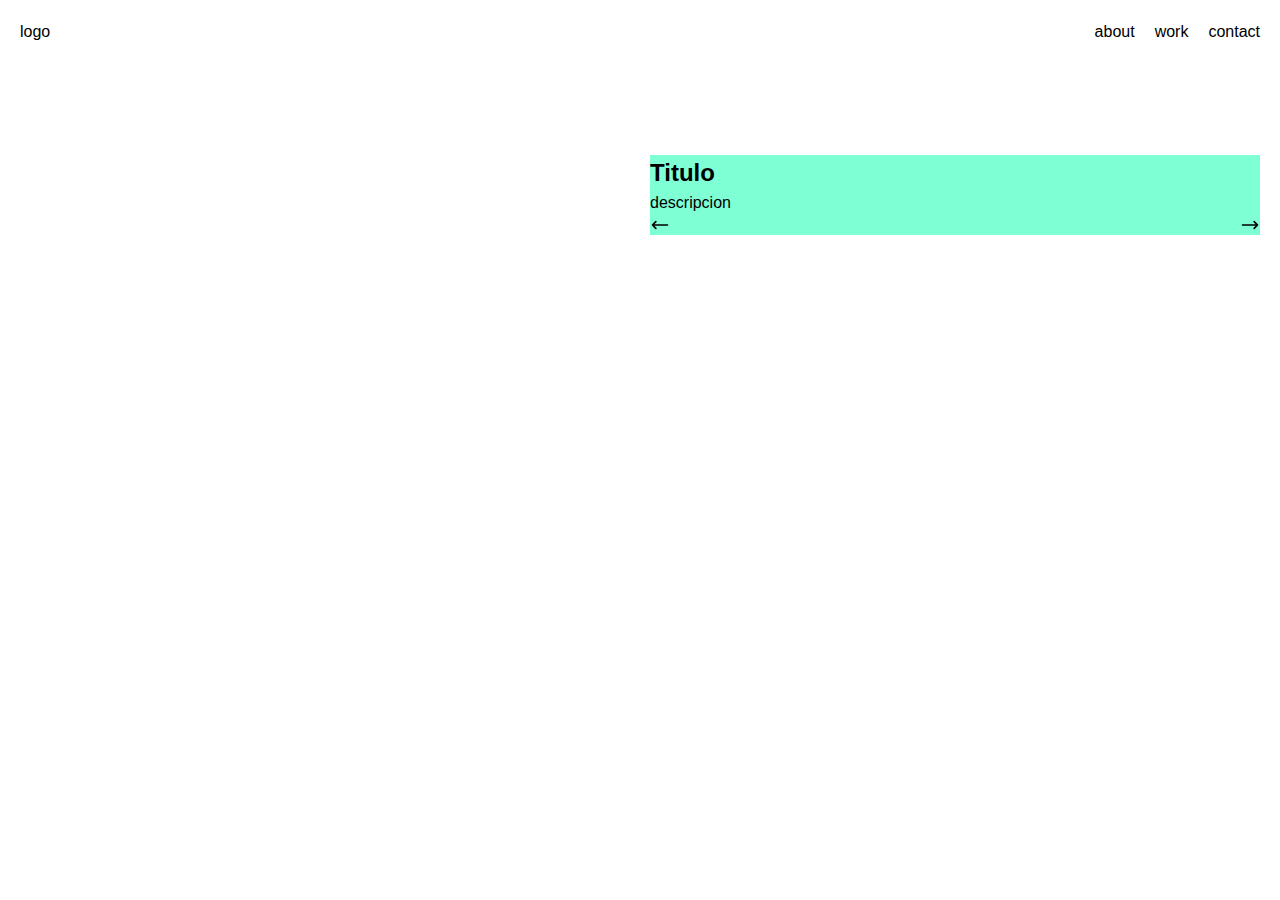
==== about.html @ 21dd71a6 "links" ====
<!DOCTYPE html>
<html lang="en">

<head>
  <meta charset="UTF-8">
  <meta http-equiv="X-UA-Compatible" content="IE=edge">
  <meta name="viewport" content="width=device-width, initial-scale=1.0">
  <title>Portafolio Sofia</title>
  <link rel="stylesheet" href="style.css">
</head>

<body>
  <ul class="menu">
    <a href="/">
      <li>logo</li>
    </a>
    <a href="./about.html">
      <li>about</li>
    </a>
    <a href="./proyecto.html">
      <li>work</li>
    </a>
    <a href="./contact.html">
      <li>contact</li>
    </a>
  </ul>
  <div class="contenedor">
    <div class="imagen">
      <img src="https://picsum.photos/600/700" alt="">
    </div>
    <div class="descripcion">
      <h2>Titulo</h2>
      <p>descripcion</p>
      <div class="next">
        <svg xmlns="http://www.w3.org/2000/svg" class="h-6 w-6" fill="none" viewBox="0 0 24 24" stroke="currentColor"
          stroke-width="2">
          <path stroke-linecap="round" stroke-linejoin="round" d="M7 16l-4-4m0 0l4-4m-4 4h18" />
        </svg>
        <svg xmlns="http://www.w3.org/2000/svg" class="h-6 w-6" fill="none" viewBox="0 0 24 24" stroke="currentColor"
          stroke-width="2">
          <path stroke-linecap="round" stroke-linejoin="round" d="M17 8l4 4m0 0l-4 4m4-4H3" />
        </svg>
      </div>

    </div>
  </div>
</body>

</html>
---- style.css ----
/* Imports - Tipografía */
@import url("https://rsms.me/inter/inter.css");
html {
  font-family: "Inter", sans-serif;
}

@supports (font-variation-settings: normal) {
  html {
    font-family: "Inter var", sans-serif;
  }
}

/* Reset */
*,
*::before,
*::after {
  box-sizing: border-box;
}

body,
h1,
h2,
h3,
h4,
h5,
p,
figure,
picture {
  margin: 0;
}

body {
  line-height: 1.5;
  min-height: 100vh;
}

ul {
  margin: 0;
  padding-inline: 0;
}

li {
  list-style: none;
}

img,
picture {
  max-width: 100%;
  display: block;
}

@media (prefers-reduced-motion: reduce) {
  *,
  *::before,
  *::after {
    animation-duration: 0.01ms !important;
    animation-iteration-count: 1 !important;
    transition-duration: 0.01ms !important;
    scroll-behaviour: auto !important;
  }
}

/* Variables */
:root {
  /* 1. Colores */
  --black: #000000;
  --white: #ffffff;
  /* 2. Tipografía */
  --font-sans: "Inter var", sans-serif;
  --font-size-1: 1rem;
  --font-size-2: 1.1rem;
  --font-size-3: 1.25rem;
  --font-size-4: 1.5rem;
  --font-size-5: 2rem;
  --font-size-6: 2.5rem;
  --font-size-fluid-1: clamp(1rem, 4vw, 1.5rem);
  --font-size-fluid-2: clamp(1.5rem, 6vw, 2.5rem);
  --font-size-fluid-3: clamp(2rem, 9vw, 3.5rem);
  /* 3. Layouts */
  --size-mobile: 414px;
  --size-desktop: 1440px;
}

/* Base */
body {
  font-family: var(--font-sans);
  background-color: var(--white);
  color: var(--black);
}

/* Menu */
.menu {
  display: flex;
  gap: 20px;
  padding: 20px;
  height: 15vh;
}
.menu a {
  text-decoration: none;
  color: inherit;
}
.menu a:hover {
  opacity: 0.5;
}
.menu a:nth-child(2) {
  margin-left: auto;
}
/* Proyectos */
.proyectos {
  height: 85vh;
  display: grid;
  grid-template-columns: repeat(4, 1fr);
  gap: 20px;
}

/* Proyecto */
.contenedor {
  display: flex;
  gap: 20px;
  margin: 20px;
}
.contenedor > * {
  flex: 1;
}
.contenedor .imagen img {
  /* margin: auto; */
}

.contenedor .descripcion {
  display: grid;
  grid-template-rows: auto 1fr auto;
  background-color: aquamarine;
}
.contenedor .next {
  margin-top: auto;
  display: grid;
  grid-auto-flow: column;
}
.contenedor .next svg {
  width: 20px;
}
.contenedor .next svg:nth-child(2) {
  place-self: end;
}
.contenedor .descripcion h2 {
}
.contenedor .descripcion p {
}
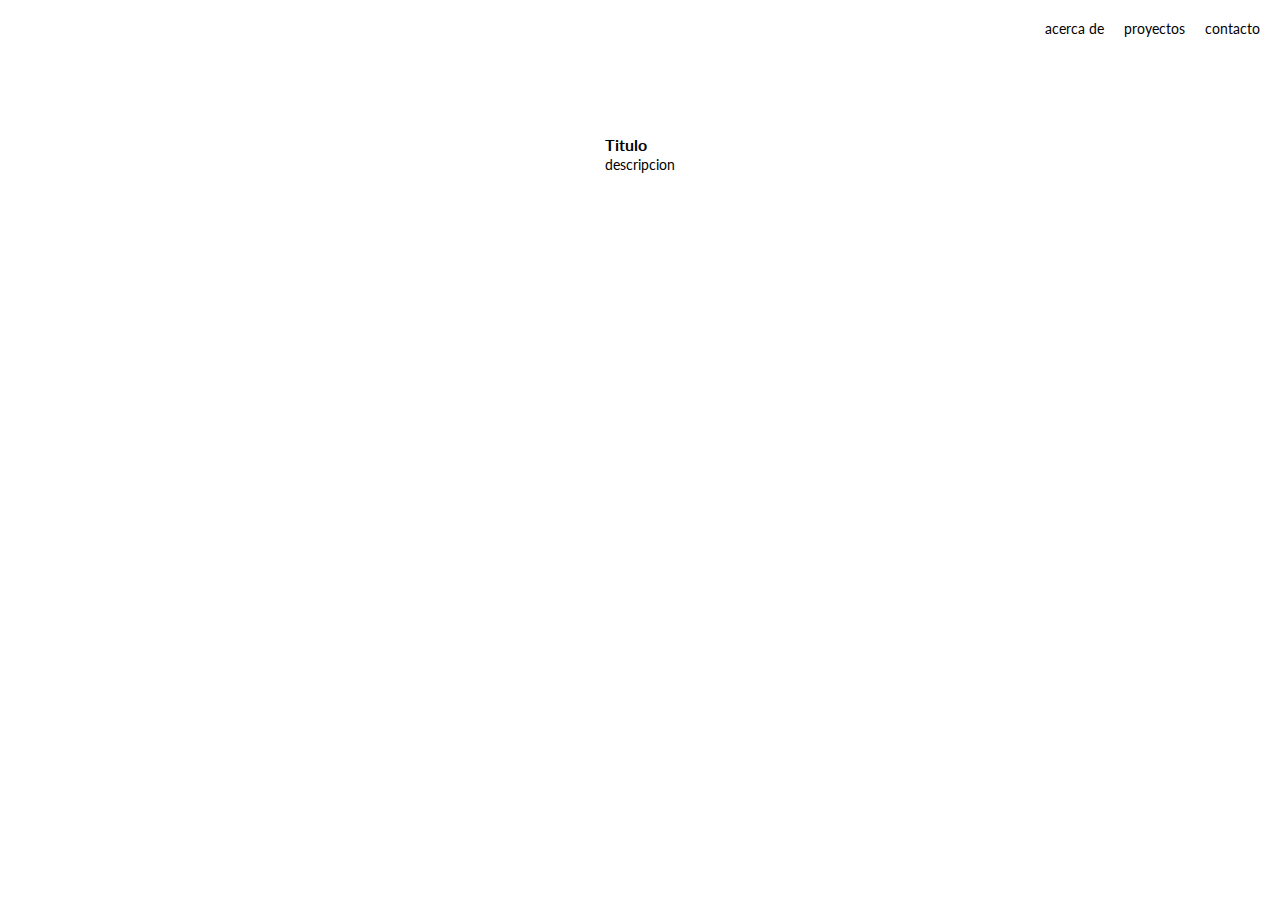
==== commit 39e640b1: "FINAL" ====
--- a/about.html
+++ b/about.html
@@ -9,38 +9,30 @@
   <link rel="stylesheet" href="style.css">
 </head>
 
-<body>
+<body class="about">
   <ul class="menu">
-    <a href="/">
-      <li>logo</li>
+    <a href="./index.html">
+      <figure><img src="https://res.cloudinary.com/sofiaasanchezzzz/image/upload/v1654713817/Logo_d7luck.png" alt="">
+      </figure>
     </a>
     <a href="./about.html">
-      <li>about</li>
+      <li>acerca de</li>
     </a>
-    <a href="./proyecto.html">
-      <li>work</li>
+    <a href="./index.html">
+      <li>proyectos</li>
     </a>
     <a href="./contact.html">
-      <li>contact</li>
+      <li>contacto</li>
     </a>
   </ul>
   <div class="contenedor">
-    <div class="imagen">
-      <img src="https://picsum.photos/600/700" alt="">
+    <div>
+      <img src="https://res.cloudinary.com/sofiaasanchezzzz/image/upload/v1654725341/Acerca_de_px0cpm.png" alt="">
     </div>
     <div class="descripcion">
       <h2>Titulo</h2>
       <p>descripcion</p>
-      <div class="next">
-        <svg xmlns="http://www.w3.org/2000/svg" class="h-6 w-6" fill="none" viewBox="0 0 24 24" stroke="currentColor"
-          stroke-width="2">
-          <path stroke-linecap="round" stroke-linejoin="round" d="M7 16l-4-4m0 0l4-4m-4 4h18" />
-        </svg>
-        <svg xmlns="http://www.w3.org/2000/svg" class="h-6 w-6" fill="none" viewBox="0 0 24 24" stroke="currentColor"
-          stroke-width="2">
-          <path stroke-linecap="round" stroke-linejoin="round" d="M17 8l4 4m0 0l-4 4m4-4H3" />
-        </svg>
-      </div>
+
 
     </div>
   </div>
--- a/style.css
+++ b/style.css
@@ -1,12 +1,15 @@
 /* Imports - Tipografía */
 @import url("https://rsms.me/inter/inter.css");
+@import url('https://fonts.googleapis.com/css2?family=Lato:ital,wght@0,300;0,400;0,700;1,400&display=swap');
+@import url('https://fonts.googleapis.com/css2?family=Bebas+Neue&family=Gentium+Plus:ital@1&family=Lato:ital,wght@0,300;0,400;0,700;1,400&display=swap');
+
 html {
-  font-family: "Inter", sans-serif;
+  font-family: "Lato", sans-serif;
 }
 
 @supports (font-variation-settings: normal) {
   html {
-    font-family: "Inter var", sans-serif;
+    font-family: "Lato", sans-serif;
   }
 }
 
@@ -30,7 +33,7 @@
 }
 
 body {
-  line-height: 1.5;
+  line-height: 1.3;
   min-height: 100vh;
 }
 
@@ -50,6 +53,7 @@
 }
 
 @media (prefers-reduced-motion: reduce) {
+
   *,
   *::before,
   *::after {
@@ -66,7 +70,7 @@
   --black: #000000;
   --white: #ffffff;
   /* 2. Tipografía */
-  --font-sans: "Inter var", sans-serif;
+  --font-sans: "Lato", sans-serif;
   --font-size-1: 1rem;
   --font-size-2: 1.1rem;
   --font-size-3: 1.25rem;
@@ -82,10 +86,16 @@
 }
 
 /* Base */
+h2 {
+  font-family: "Lato", sans-serif;
+  font-size: medium;
+}
+
 body {
-  font-family: var(--font-sans);
+  font-family: "Lato";
   background-color: var(--white);
   color: var(--black);
+  font-size: 14px;
 }
 
 /* Menu */
@@ -95,54 +105,133 @@
   padding: 20px;
   height: 15vh;
 }
+
 .menu a {
   text-decoration: none;
   color: inherit;
 }
+
 .menu a:hover {
-  opacity: 0.5;
-}
+  opacity: 0.8;
+}
+
 .menu a:nth-child(2) {
   margin-left: auto;
 }
+
 /* Proyectos */
 .proyectos {
   height: 85vh;
-  display: grid;
-  grid-template-columns: repeat(4, 1fr);
-  gap: 20px;
+  width: 98vw;
+  margin: auto;
+  display: grid;
+  gap: 5px;
+  grid-template-columns: repeat(4, auto);
+  /* gap: 20px; */
+}
+
+@media screen and (max-width: 600px) {
+  .proyectos {
+    grid-template-columns: 1fr;
+  }
+
+  .proyectos figure img {
+    margin: auto;
+  }
+
+}
+
+.proyectos figure {
+  position: relative;
+  /* border: 2px solid black; */
+}
+
+.proyectos figure img {
+  height: 225px;
+  width: 400px;
+  object-fit: cover;
+  transition: all 400ms ease-in-out;
+  opacity: 1;
+}
+
+.proyectos figure:hover img {
+  opacity: 0.2;
+}
+
+.proyectos a:hover figcaption {
+  visibility: visible;
+  display: grid;
+}
+
+.proyectos figure figcaption {
+  visibility: hidden;
+  color: black;
+  text-align: center;
+  position: absolute;
+  inset: 0;
+  display: grid;
+  place-content: center;
 }
 
 /* Proyecto */
 .contenedor {
   display: flex;
   gap: 20px;
-  margin: 20px;
-}
-.contenedor > * {
+  margin: 0px;
+  height: 85vh;
+}
+
+.contenedor>* {
   flex: 1;
 }
-.contenedor .imagen img {
-  /* margin: auto; */
+
+.contenedor .imagen img {}
+
+.contenedor .imagen .gif img {
+  height: 70 vh;
 }
 
 .contenedor .descripcion {
   display: grid;
   grid-template-rows: auto 1fr auto;
-  background-color: aquamarine;
-}
+  margin-inline-end: 10vh;
+}
+
 .contenedor .next {
   margin-top: auto;
   display: grid;
   grid-auto-flow: column;
 }
+
 .contenedor .next svg {
   width: 20px;
-}
+  stroke: black;
+  display: grid
+}
+
 .contenedor .next svg:nth-child(2) {
   place-self: end;
-}
-.contenedor .descripcion h2 {
-}
-.contenedor .descripcion p {
-}
+  margin-bottom: 20vh;
+}
+
+.contenedor .descripcion h2 {}
+
+.contenedor .descripcion p {}
+
+/* About */
+.about .contenedor {}
+
+.about .contenedor div:nth-child(1) {
+  display: grid;
+  grid-template-columns: repeat(2, 1fr);
+  grid-template-rows: repeat(2, 1fr);
+}
+
+.about .contenedor div:nth-child(1) img {
+  grid-column: 2 /3;
+  grid-row: 1 /2;
+}
+
+.about .descripcion {
+  background: none;
+}
